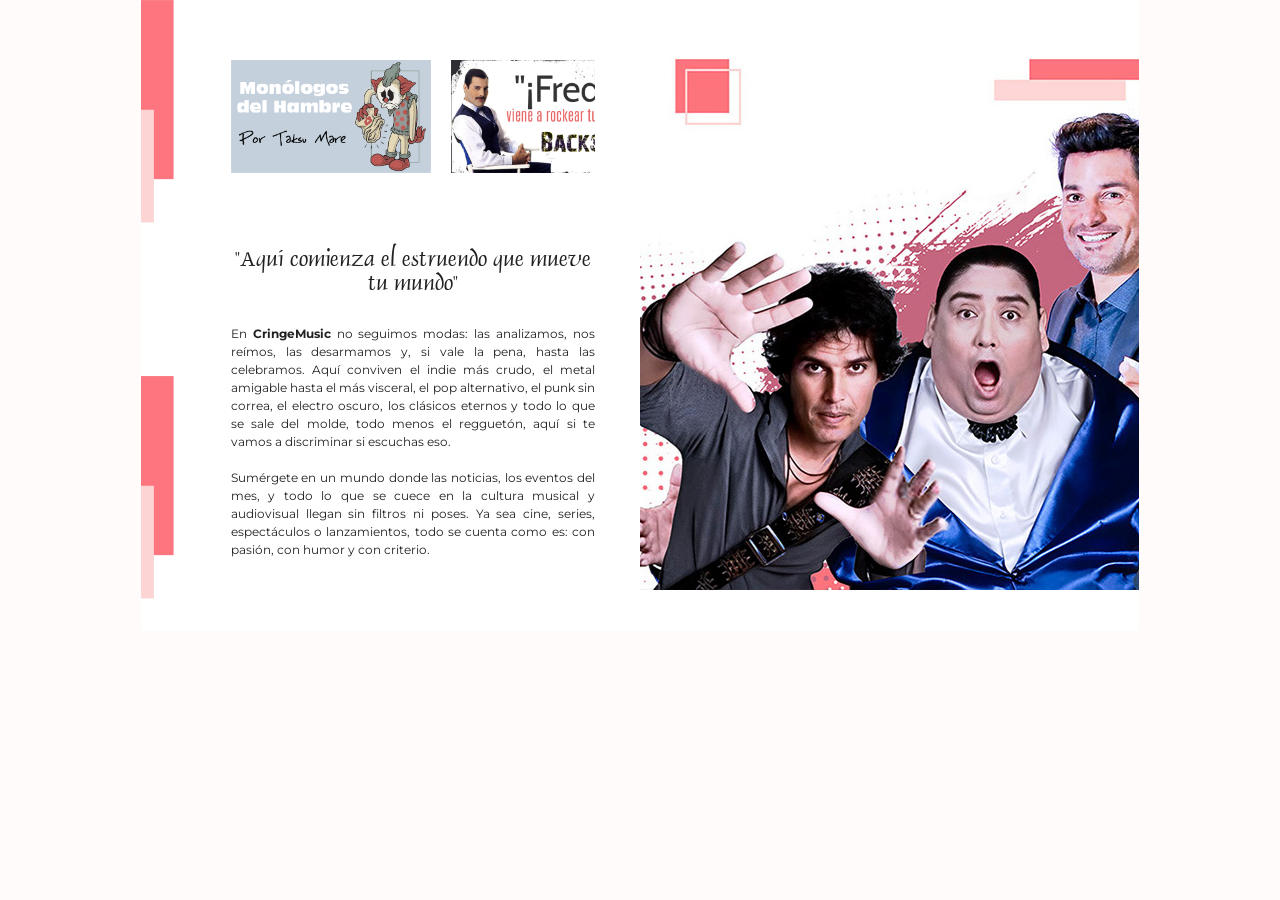
==== home.html @ 680fdbac "Repositorio del Proyecto" ====
<!DOCTYPE html>
<html lang="es">
<head>
    <meta charset="UTF-8">
    <meta name="viewport" content="width=device-width, initial-scale=1.0">
    <title>Bienvenidos a Cringe Music!!!</title>
    <link href="https://fonts.googleapis.com/css2?family=Montserrat:wght@400;600&display=swap" rel="stylesheet">
    <link href="https://fonts.googleapis.com/icon?family=Material+Icons" rel="stylesheet">
    <link href="https://fonts.googleapis.com/css2?family=Material+Symbols+Rounded" rel="stylesheet">
    <link href="css/materialize.min.css" rel="stylesheet" type="text/css"/>
    <link href="css/reset.css"           rel="stylesheet" type="text/css"/>
    <link href="css/iconosFuentes.css"   rel="stylesheet" type="text/css"/>
    <link href="css/etiquetas.css"       rel="stylesheet" type="text/css"/>
    <link href="css/resize.css"          rel="stylesheet" type="text/css">    
</head>
<body class="bodypages">
    <div class="contenedorhome">
        <section class="izquierda">
            <div class="carousel">
                    <a class="carousel-item" href="monologos.html">     <img src="img/banner1.png" alt="Monologos del hambre"></a>
                    <a class="carousel-item" href="#two!">              <img src="img/banner2.png" alt="Descripción"></a>
                    <a class="carousel-item" href="perdido.html">       <img src="img/banner3.png" alt="Perdido en los noventas"></a>
                    <a class="carousel-item" href="#four!">             <img src="img/banner1.jpg" alt="Descripción"></a>
                    <a class="carousel-item" href="#five!">             <img src="img/banner2.jpg" alt="Descripción"></a>
                    <a class="carousel-item" href="#six!">              <img src="img/banner3.jpg" alt="Descripción"></a>
                </div>
                <article class="quienes">
                    <br>
                    <br>                    
                    <h1>"Aquí comienza el estruendo que mueve tu mundo"</h1>                    
                    <br>
                    <p>En <strong>CringeMusic</strong> no seguimos modas: las analizamos, nos reímos, las desarmamos y, si vale la pena, hasta las celebramos. Aquí conviven el indie más crudo, el metal amigable hasta el más visceral, el pop alternativo, el punk sin correa, el electro oscuro, los clásicos eternos y todo lo que se sale del molde, todo menos el regguetón, aquí si te vamos a discriminar si escuchas eso. </p>
                    <br>
                    <p>Sumérgete en un mundo donde las noticias, los eventos del mes, y todo lo que se cuece en la cultura musical y audiovisual llegan sin filtros ni poses. Ya sea cine, series, espectáculos o lanzamientos, todo se cuenta como es: con pasión, con humor y con criterio. </p>
                    <br> 
                    <br>                     
                    <br>                                         
                    <br>                                    
                </article>
        </section>       

      
        <section class="derecha">            
        </section>
    </div>
    <script src="js/jquery-3.6.0.min.js"></script>
    <script src="js/materialize.min.js"></script>
    <script src="js/iniciar.js"></script> 
    <script src="js/resize.js"></script>   
</body>
</html>
---- css/iconosFuentes.css ----
/* ######### FUENTES E ICONOS ######### */
/* Agregar fuente personalizada */
@font-face {
  font-family: 'DauphinPlain';                             /* Nombre de la fuente */
  src: url('../font/Dauphin.woff2') format('woff2'),       /* Ruta fuente en formato woff2 */
       url('../font/Dauphin.woff') format('woff');         /* Ruta fuente en formato woff */
  font-weight: normal;                                     /* Peso normal */
  font-style: normal;                                      /* Estilo normal */
}

/* Agregar iconos de google */
.material-symbols-rounded {
  font-variation-settings: 
    'FILL' 1, 
    'wght' 400, 
    'GRAD' 0, 
    'opsz' 24;
  font-size: 32px; /* o el tamaño que gustes */
  vertical-align: middle;
}

.material-symbols-outlined {
  font-variation-settings:
    'FILL' 0,
    'wght' 400,
    'GRAD' 0,
    'opsz' 48;
    font-size: 36px;
    color: red;
}
---- css/etiquetas.css ----
/* ######### CONTENEDOR TOTAL ######### */
/* Contenedor principal centrado y con ancho fijo */
.contenedor {
  /*min-height: 100vh;             Altura mínima del viewport completo */
  width: 78vw;                 /* Ancho del contenedor: 78% del ancho de la ventana */
  padding: 0;                  /* Sin espacio interior */
  margin: auto;                /* Centrado horizontalmente */
  min-height: 100vh;               /*Altura total de la ventana */
 /* display: flex;
  flex-direction: column;
  align-items: center;*/
  display: grid;
  grid-template-rows: 110px auto 10vh;
  background-color: white;
}

body {
  margin: 0;              /* Margen lateral de 20px; arriba y abajo 0 */
  padding: 0;                  /* Sin espacio interno */
  font-family: Montserrat;     /* Fuente personalizada */
  font-size: 12px;             /* Tamaño base del texto */
  background: url(../img/bg.jpg); /* Fondo con imagen */ 
  /*background-color: #fc757f;*/
  grid-row: 2; 
}

body.bodypages{
  background-image: none;
  background-color: rgb(255, 251, 251);
}

html, body {
  height: 100%;
  overflow: auto;
  scrollbar-width: none; /* Oculta la barra de scroll en Firefox */
}

/* Oculta la barra de scroll en Chrome, Safari y Edge */
::-webkit-scrollbar {
  display: none;
}

/*################################# MENU- INICIO ####################################*/
header {
  width: 78vw;                    /* Ancho igual al contenedor */
  height: 11%;                    /* Altura fija */
  display: flex;                  /* Usa flexbox para organizar elementos */
  flex-wrap: wrap;                /* Permite que los elementos salten de línea si es necesario */
  justify-content: space-between; /* Espacio entre logo y menú */
  background: white;            /* Fondo blanco */
  grid-row: 1;
}

.header {
  font-size: 0.75rem;          /* Tamaño de texto del encabezado */
  background-color: white;
}

nav {
  flex-grow: 1;                /* Ocupará todo el espacio horizontal restante */
  background: rgb(255, 255, 255); /* Fondo blanco */
  box-shadow: none !important;    /* Elimina cualquier sombra por defecto de Materialize */
}

.nav-wrapper {
  box-shadow: none !important; /* También elimina la sombra interna de .nav-wrapper */
}

nav ul {
  display: flex;               /* Flex para los elementos del menú */
  flex-wrap: wrap;             /* Permitir que los ítems salten de línea si no entran */
  justify-content: flex-end;   /* Alineación del menú hacia la derecha */
  align-items: flex-end;       /* Alinea los ítems en la parte inferior */
  gap: 2px;                    /* Espacio entre ítems del menú */
  list-style: none;            /* Quita los puntos de la lista */
}

/*Nativo de materializecss, lo usamos para desplazar un poco el menú y no este muy arriba*/
nav ul.right {
  padding: 4% 0;
}

nav ul li,
nav ul li a {
  font-size: 0.75rem;          /* Tamaño de texto del ítem */
  font-weight: bold;           /* Negrita */
  text-decoration: none;       /* Sin subrayado */
  color: black;                /* Texto negro */
}

/* Quita bordes y sombras al hacer foco o hover sobre ítems */
.dropdown-trigger:focus,
.dropdown-content a:focus,
.dropdown-content a:hover {
  outline: none;
  border: none;
  box-shadow: none;
}

/* Estilo para ítems dentro del dropdown (submenús) */
.dropdown-content li > a,
.dropdown-content li > span {
  font-size: 0.75rem;          /* Tamaño del texto */
  color: steelblue;          /* Color de texto de submenú */
  font-weight: bold;           /* Negrita */
  display: block;              /* Que ocupen todo el ancho del contenedor */
  white-space: nowrap;         /* No dividir texto en varias líneas */
}

/* Hover para submenús */
.dropdown-content li > a:hover {
  color: black;                /* Cambia el color al pasar el mouse */
}

/* Imagen del logo */
img.imagenlogo { 
  display: block;               /* Se comporta como un bloque */
  height:110px;                   /* Altura fija igual al nav */
  width: auto;                  /* Mantiene proporciones */
  margin: 0 auto;

}

/*################################# MENU - FIN ####################################*/

/*################################# AUDIO - INICIO ####################################*/
audio {
  width: 80%;
  max-width: 600px;
  margin-top: 20px;
}

/*################################# AUDIO - FIN ####################################*/

/*################################# MAIN - INICIO ####################################*/

/* Contenido main */
.main {  
  padding: 0;                                     /* Espaciado superior */
  width: 100%;
  /*width: 128.3%;                                    Igual al ancho del contenedor */  
  min-height: 0;
  display: flex;                                   /* Flexbox para manejar contenido interno */
  justify-content: center;                         /* Centra el iframe horizontalmente */  
  align-items: stretch;                            /*Estira el iframe a lo alto del main */
  flex-grow: 1;                                    /* Ocupa todo el espacio disponible ================================REVISAR=============================*/
  /*overflow:auto;*/
  /*height: calc(100vh - 110px - 10vh);              Ajusta el alto del main (menos header y footer) */
  
}

/*################################# MAIN - FIN ####################################*/
/*################################# IFRAME - INICIO ####################################*/


#indexIframe {  
  width: 100%;                                     /* Ancho total del contenedor padre */
  min-height: 571px;                               /* Altura mínima por si no se mide bien al inicio */  
  border: none;                                    /* Sin borde */
  display: block;                                  /* Comportamiento en bloque */ 
}



/*################################# IFRAME - FIN ####################################*/
/*################################# CONTENEDOR HOME - INICIO ####################################*/
.contenedorhome {
  width: 78vw;                 /*Ancho del contenedor: 78% del ancho de la ventana */  
  padding: 0;                  /* Sin espacio interior */
  margin: auto;                /* Centrado horizontalmente */
  background-color: white;
  display: flex;
  justify-content: space-between;
  overflow:hidden;             /*Oculta cualquier contenido que se desborde vertical u horizontalmente */  
}

.izquierda, .derecha {
  width: 50%;  
  background-size: cover;
  background-position: center;
  background-repeat: no-repeat;
  
}

.izquierda p, .derecha p{
  text-align: justify;
}

.izquierda{
  width: 50%;
  background: url(../img/izquierdaXW.svg) repeat top left;
  background-repeat: repeat-y;                        /* repite solo verticalmente */  
  background-size: auto;                              /*imagen no cambia de tamaño*/
  padding: 60px 45px 0 90px;                          /* hace que la imagen cubra todo el div */ 
}


.derecha{
  display: flex;
  align-content: flex-start;
  width: 50%;  
  background: url(../img/derecha.jpg) no-repeat center 25px;  
  background-size: auto;  
  padding: 60px 90px 0 45px;         /* hace que la imagen cubra todo el div */   
}

.quienes {
   /*margin-top: 5px;                /* Margen superior */
   background-color: white;
   margin: 0;
}

/* Título dentro de #quienes */
.quienes > h1 {
    font-size: 24px;                /* Tamaño del texto */
    line-height: 24px;              /* Altura de línea */
    text-align: center;             /* Alinear al centro */
    margin-bottom: 10px;            /* Margen inferior */
    font-weight: 400;               /* Peso normal (no bold) */
    padding-top: 40px;              /* Relleno superior */
    font-family: DauphinPlain;      /* Fuente personalizada */
}

.quienes strong {
  font-weight: bold                 /* Texto en negrita */
}

footer{
  grid-row: 3;
  height: 10vh;
  width: 78vw;
  background-color: black;  
  /*flex-shrink: 0;  Evita que se encoja */
}

footer p{
  text-align: center;
  color: white;
  padding: 20px 0;
}

/*################################# CONTENEDOR HOME - FIN ####################################*/
/*################################# CONTENEDOR PAGES - INICIO   ##############################*/
.contenedorpages {
  width: 78vw;                 /* Ancho del contenedor: 78% del ancho de la ventana */ 
  padding: 0;                  /* Sin espacio interior */
  margin: auto;                /* Centrado horizontalmente */
  background-color: white;
  display: flex;
  justify-content: space-between;
  overflow: hidden;        /*Oculta cualquier contenido que se desborde vertical u horizontalmente */
}

.izquierdapages, .derechapages {
  width: 50%;  
  background-size: cover;
  background-position: center;
  background-repeat: no-repeat;
  
}

.izquierdapages p, .derechapages p{
  text-align: justify;
}

.izquierdapages h5, .derechapages h5{
  text-align: center;           /* Alinear al centro */
  margin-bottom: 10px;          /* Margen inferior */   
  padding-top: 20px;            /* Relleno superior */
  font-family: Montserrat;       /* Fuente personalizada */
}

.izquierdapages img, .derechapages img{
  width: 100%;
  display: block;
  margin: 0 auto;
  
}

/* Párrafos dentro de .izquierdapages .derechapages */
.izquierdapages p>span, .derechapages p>span,
.card-reveal p>span {
  text-align: justify;           /* Justificar texto */
  line-height: 24px;              /* Altura de línea */
  font-size: 12px;
  font-weight: bold;
  color:#333333 ;
}

.izquierdapages{
  width: 50%;   
  background: url(../img/izquierda.svg) top left;    
  background-size: auto;                              /*imagen no cambia de tamaño*/
  background-repeat: repeat-y;  
  padding: 60px 45px 0 90px;                          /* hace que la imagen cubra todo el div */ 
}


.derechapages{

  width: 50%;  
  background: url(../img/derecha.svg) top right;   
  background-size: auto;
  background-repeat: repeat-y;  
  padding: 60px 90px 0 45px;                             /* hace que la imagen cubra todo el div */   
}

.texto-en-columnas {
  width: 100%;
  background: url(../img/plantillaws.svg) top center;
  background-size: 100% auto;
  background-repeat: repeat-y;
  column-count: 4;                                        /* Divide el texto en 4 columnas */
  column-gap: 1.875rem;                                   /* Espacio entre columnas */
  text-align: justify;                                    /* Opcional: justifica el texto */   
  padding: 60px 90px 40px 90px;
}

.texto-en-columnas img{
  width: 100%;
  margin: 0 auto;
}

.texto-en-columnas h5{
  text-align: center;
}

.ranking{
  position: relative;
  width: 100%;                                            /*Que ocupe todo el espacio*/
  margin: 0 auto;
}

/*Para no romper la imagen*/


.ranking img{
  display: block;                                         /*Ocupa todo el espacio*/
  width: 100%;
  height: auto;
}

.texto-en-columnas p.leyenda{
  text-align: center !important;
  font-weight: bold;
}

.texto-reproductor{
  position: absolute;
  top:  19.5%;
  left: 6%;
  color: white;

}

.texto-reproductor span.cancion{
  font-weight: bold;
}

div.playlist{
  padding: 5.4px;
}



/*################################# CONTENEDOR PAGES - FIN   ##################################*/

/* ######### COLLAPSIVE POPOUT ######### */
.collapsible-body span{
    font-weight: bold !important;
    color: black;
}

.collapsible-body p{
  margin: 0 !important;
}


/* ######### CARDS DE IMAGENES ######### */
.card .card-title {
    font-size: 12px;
    font-weight: bold;
}

.card .card-content .card-title {
    display: block;
    line-height: 16px;
    margin-top: 4px;
    margin-bottom: 4px;   
    text-align: justify;
}

.card .card-content {
    padding: 12px;
    border-radius: 0 0 2px 2px;
}

/* Estilos responsive (comentados en caso desees activarlos luego) */
/*
@media screen and (min-width: 64em) {
  .imagenlogo {
    height: auto;
    width: 100%;
    max-width: 100px;
  }

  .dropdown-content {
    font-size: 1rem;
    min-width: 100%;
  }
}
*/
---- css/resize.css ----
/* Aplica solo cuando la clase in-iframe esté en <html> */

.in-iframe .contenedorhome {
  width: 100% !important;                       /* Usa todo el ancho del iframe, elimina los márgenes */
  margin: 0 auto !important;                    /* Centrado */
  justify-content: space-between !important;    /*Mantiene la separación */
  overflow-x: hidden !important;                /* Previene desbordes */
  display: flex;
  flex-direction: row;
}

.in-iframe .contenedorpages {
  width: 100% !important;                       /* Usa todo el ancho del iframe, elimina los márgenes */
  margin: 0 auto !important;                    /* Centrado */
  justify-content: space-between !important;    /*Mantiene la separación */
  overflow-x: hidden !important;                /* Previene desbordes */
  display: flex;
  flex-direction: row;
}

/*.in-iframe .izquierda,
.in-iframe .derecha {  
  padding-left: 30px !important;
  padding-right: 30px !important; 
}*/
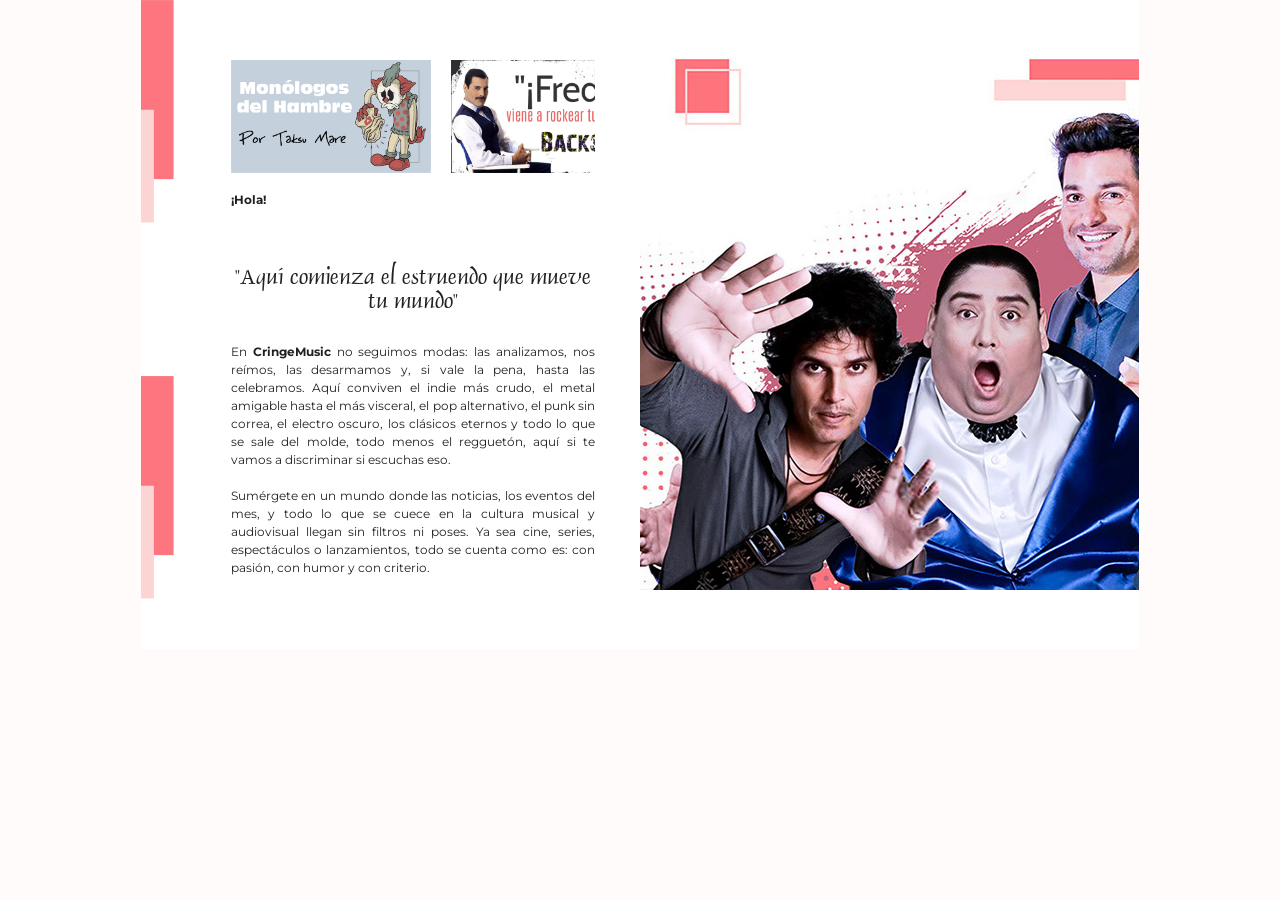
==== commit 70d80488: "Add ¡Hola! greeting to home page Co-authored-by: JoseMartinez-AI <216320261+JoseMartinez-AI@users.no" ====
--- a/home.html
+++ b/home.html
@@ -26,6 +26,7 @@
                 </div>
                 <article class="quienes">
                     <br>
+                    <p><strong>¡Hola!</strong></p>
                     <br>                    
                     <h1>"Aquí comienza el estruendo que mueve tu mundo"</h1>                    
                     <br>
